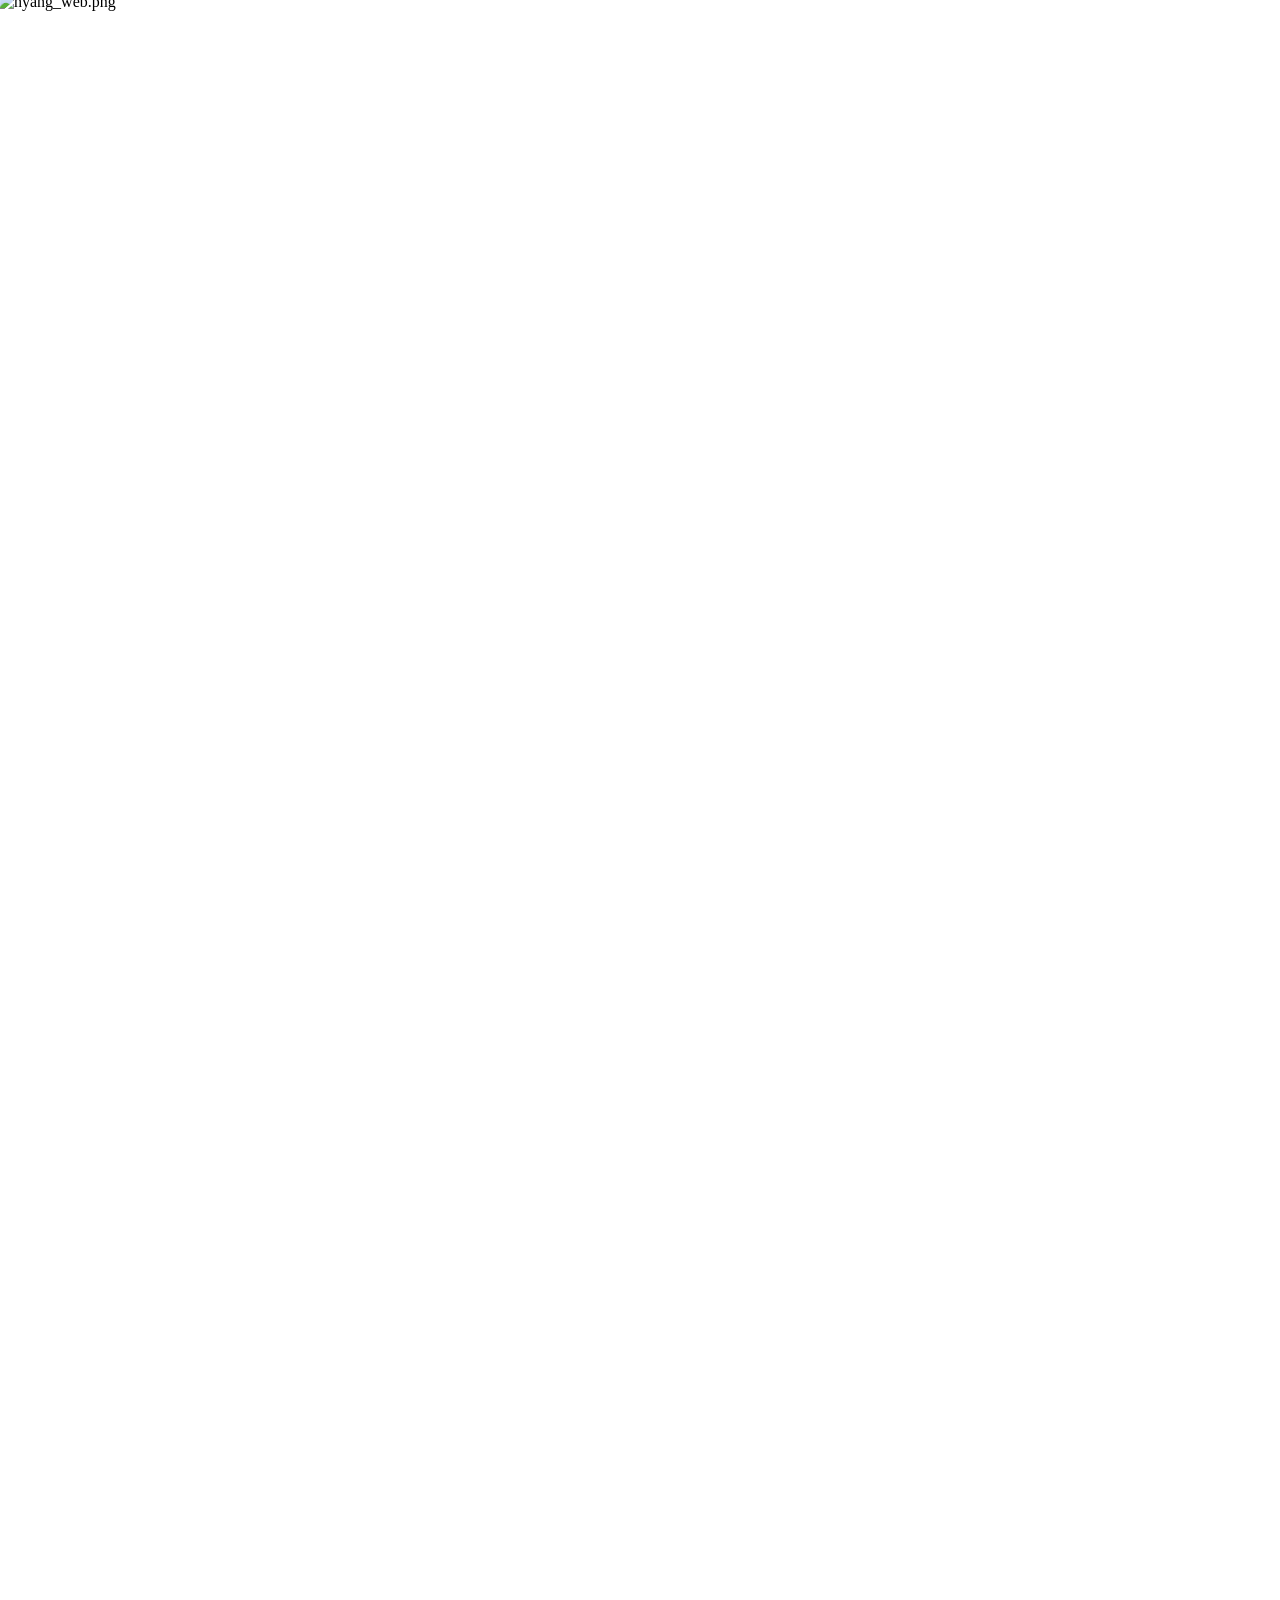
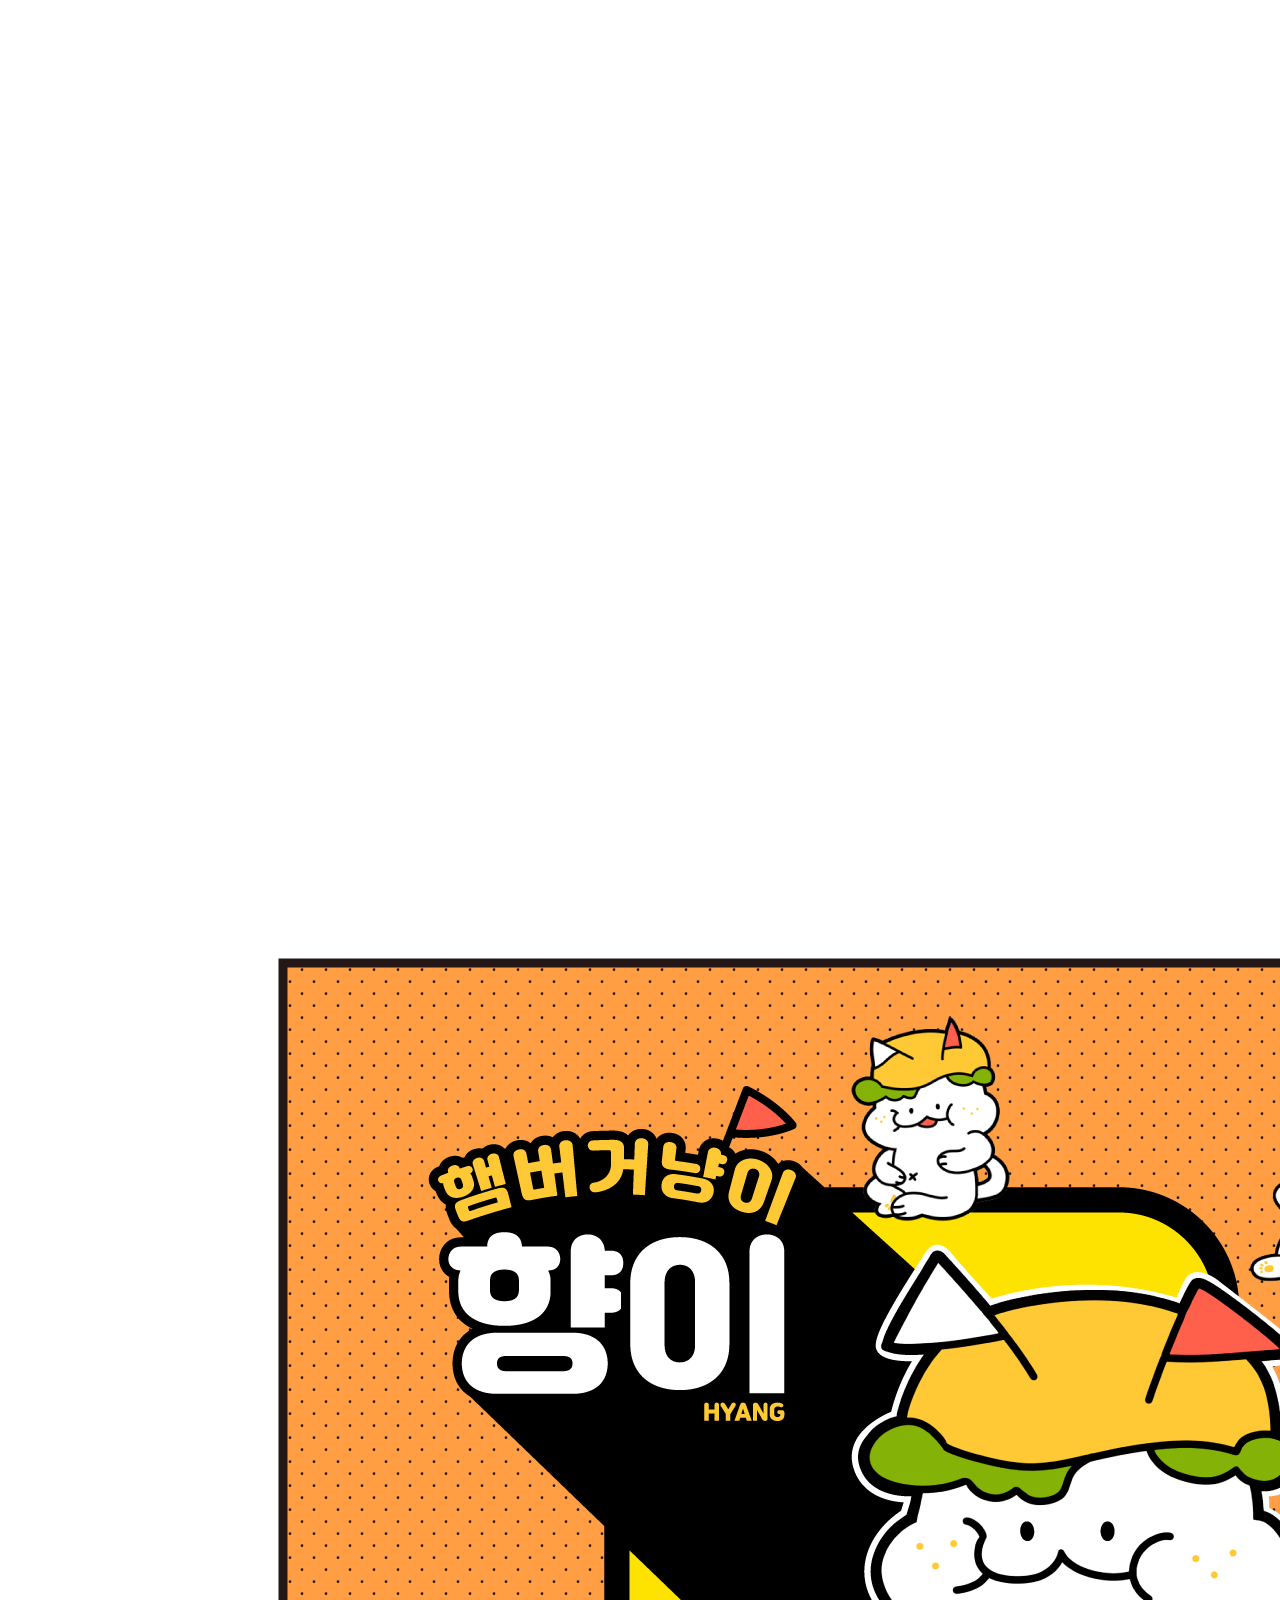
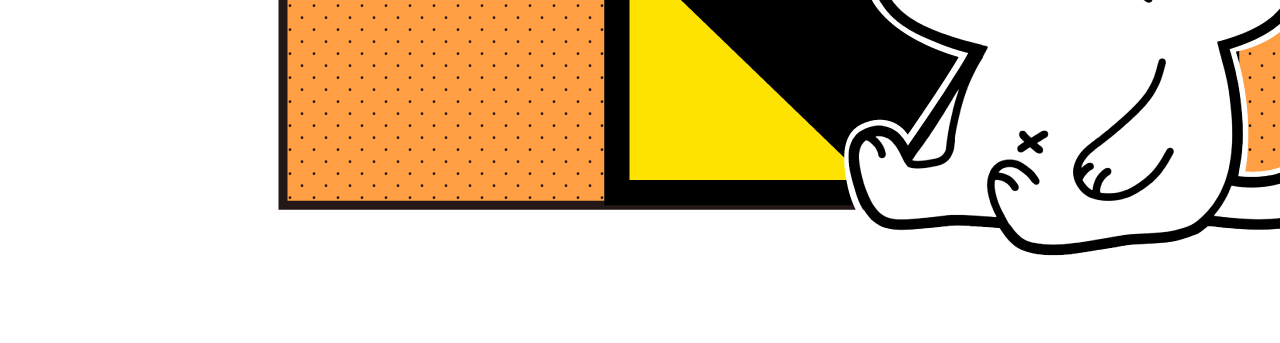
==== index.html @ d1ef73e7 "2" ====
<!DOCTYPE html>
<html>
<head>
<meta charset="utf-8">
<title>hyang</title>
<link rel="stylesheet" href="./hyang_style.css">
</head>
<body>
    <div class="banner"><a href="./img/hyang_web2.png" target="_blank"><img src="./img/hyang_banner_web.png" alt="hyang_web.png"></a></div>
    <div class="main"><img src="./img/hyang_web.png" alt="hyang_web.png"></div>

</body>
</html>
---- hyang_style.css ----
.banner{
    position: relative;
    top: 7350px;
    left: 270px;
}
.main{
    margin: -1000px 0 0 -10px;
}
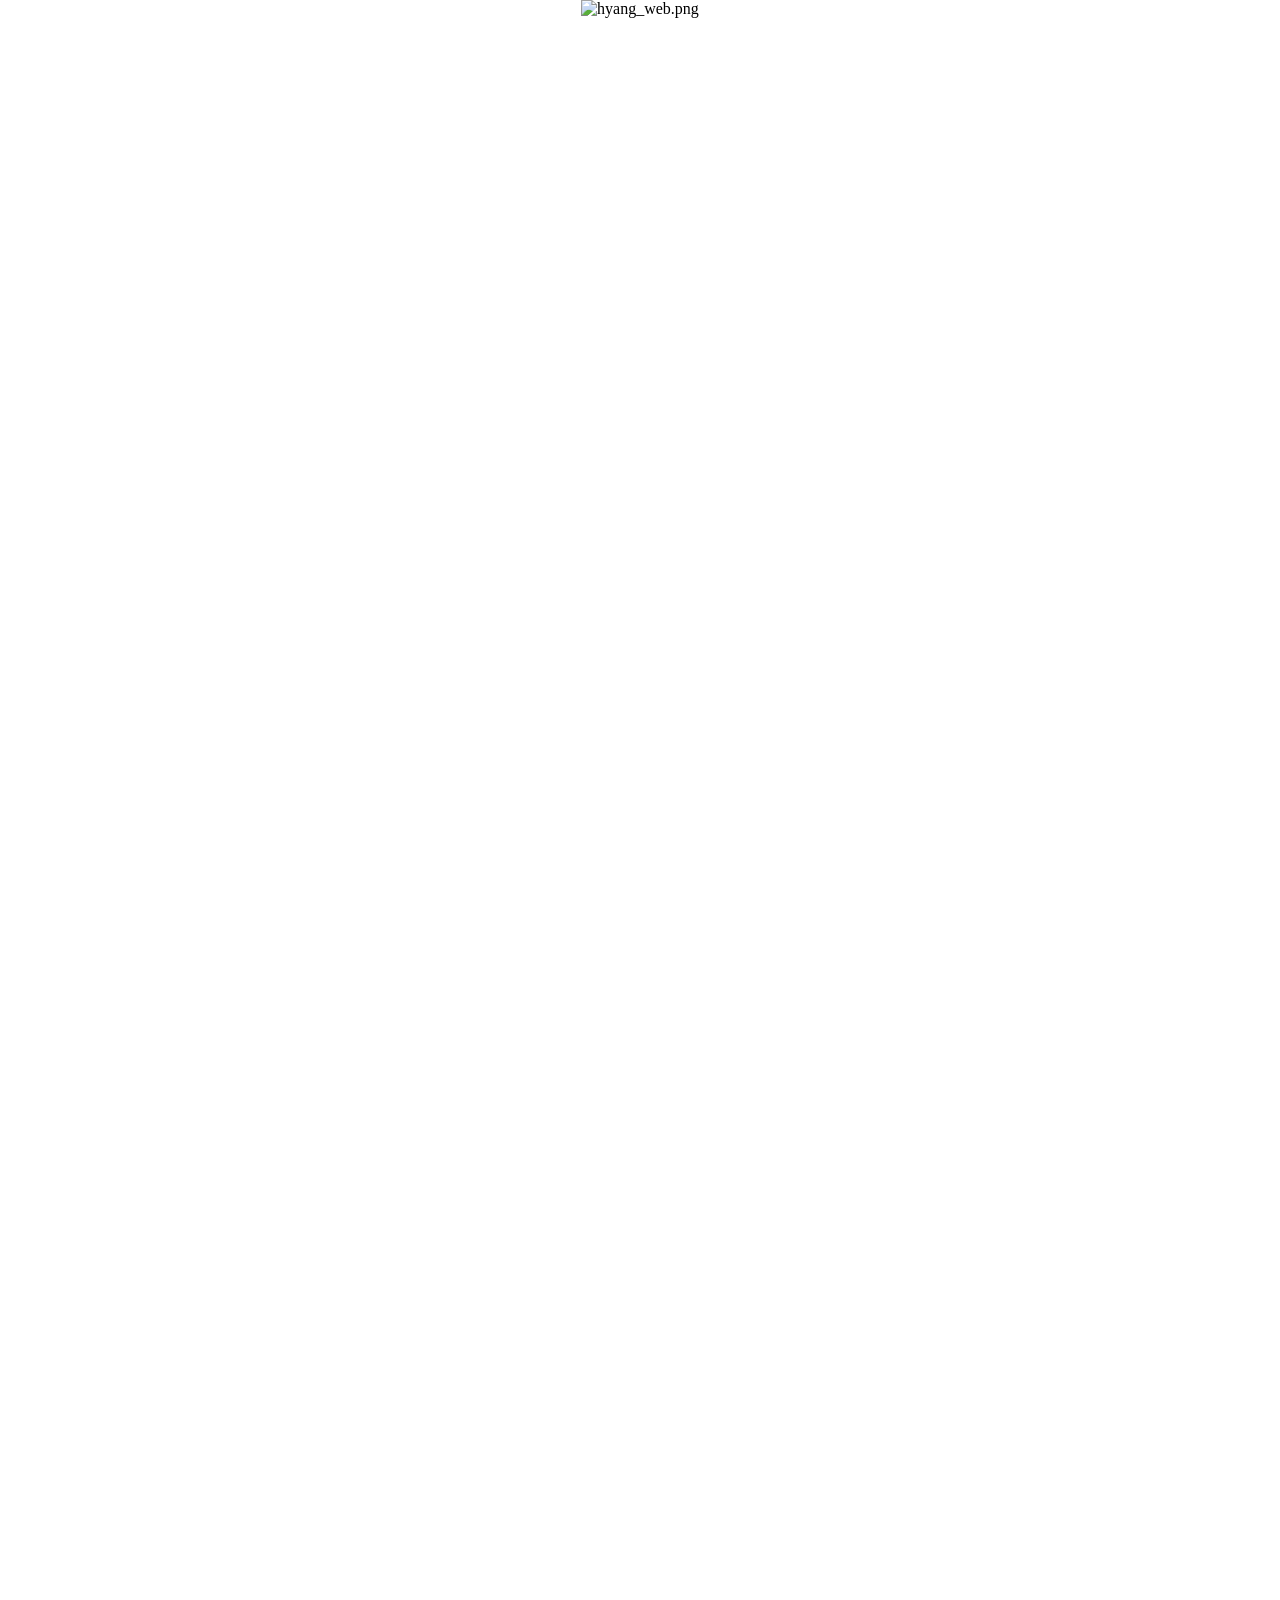
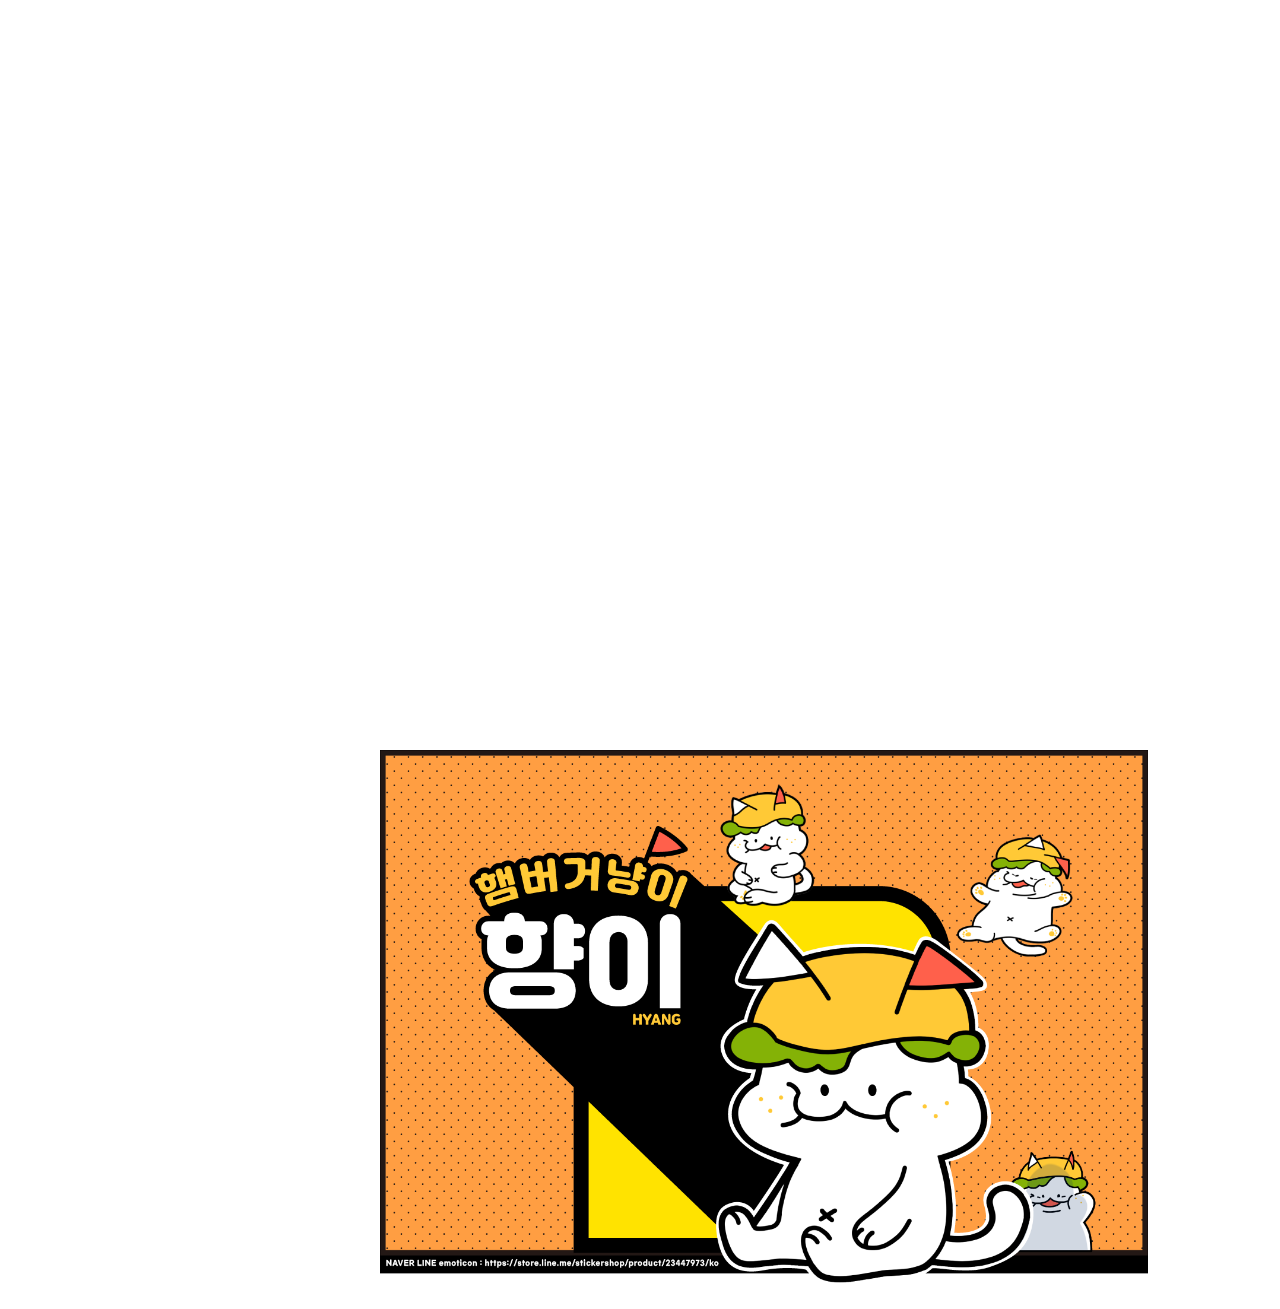
==== commit b9c7b8d8: "banner-modify" ====
--- a/index.html
+++ b/index.html
@@ -6,8 +6,7 @@
 <link rel="stylesheet" href="./hyang_style.css">
 </head>
 <body>
+    <div class="main"><img src="./img/hyang_web.png" alt="hyang_web.png"></div>
     <div class="banner"><a href="./img/hyang_web2.png" target="_blank"><img src="./img/hyang_banner_web.png" alt="hyang_web.png"></a></div>
-    <div class="main"><img src="./img/hyang_web.png" alt="hyang_web.png"></div>
-
 </body>
 </html>
--- a/hyang_style.css
+++ b/hyang_style.css
@@ -1,8 +1,67 @@
-.banner{
-    position: relative;
-    top: 7350px;
-    left: 270px;
+html{
+    overflow-x: hidden;
+}
+body{
+    margin: 0;
+}
+.banner img{
+    width: 70%;
+    height: auto;
+    text-align: center;
+    overflow: hidden;
+    background-size: cover;
+    position: absolute;
+    top: 7255px;
+    left: 280px;
 }
 .main{
-    margin: -1000px 0 0 -10px;
-}+    width: 100%;
+    height: auto;
+    text-align: center;
+    overflow: hidden;
+} 
+.main img{
+    width: 100%;
+    height: auto;
+    text-align: center;
+    overflow: hidden;
+}
+@media screen and (max-width: 1890px) {
+    .banner img{
+        width: 60%;
+        height: auto;
+        text-align: center;
+        overflow: hidden;
+        background-size: cover;
+        position: absolute;
+        top: 7150px;
+        left: 380px;
+    }
+    
+}
+@media screen and (max-width: 1080px) {
+    .banner img{
+        width: 50%;
+        height: auto;
+        text-align: center;
+        overflow: hidden;
+        background-size: cover;
+        position: absolute;
+        top: 4090px;
+        left: 260px;
+    }
+    
+}
+@media screen and (max-width: 500px) {
+    .banner img{
+        width: 50%;
+        height: auto;
+        text-align: center;
+        overflow: hidden;
+        background-size: cover;
+        position: absolute;
+        top: 1890px;
+        left: 120px;
+    }
+    
+}
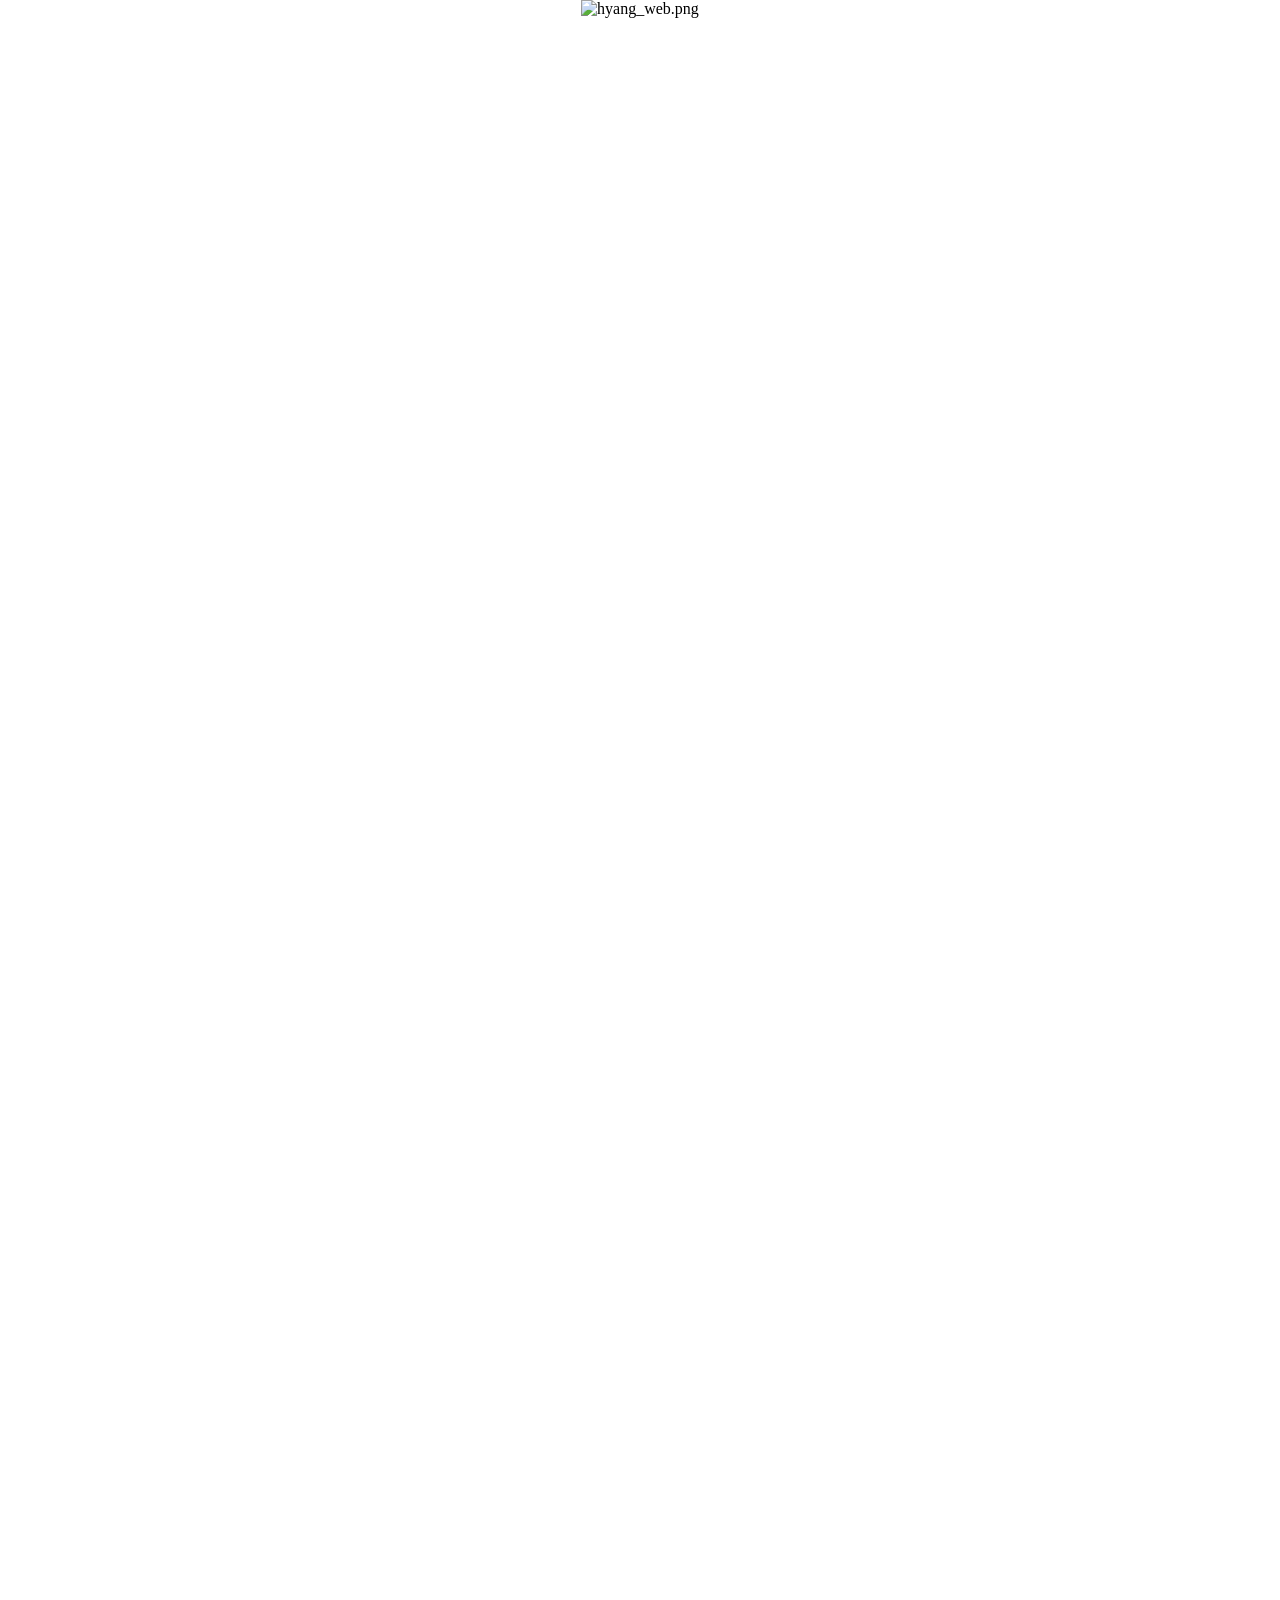
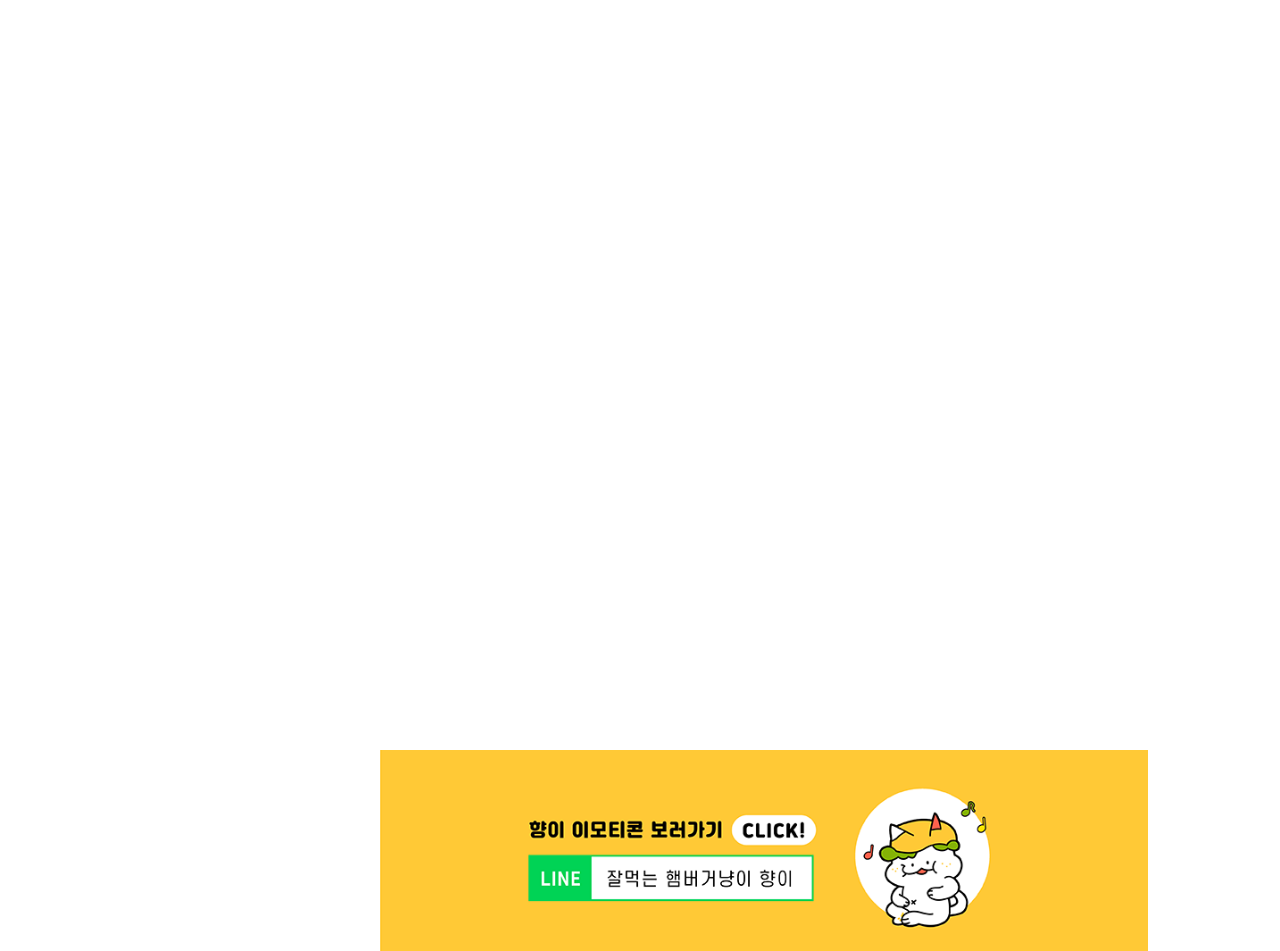
==== commit 71c90db7: "change" ====
--- a/index.html
+++ b/index.html
@@ -7,6 +7,6 @@
 </head>
 <body>
     <div class="main"><img src="./img/hyang_web.png" alt="hyang_web.png"></div>
-    <div class="banner"><a href="./img/hyang_web2.png" target="_blank"><img src="./img/hyang_banner_web.png" alt="hyang_web.png"></a></div>
+    <div class="banner"><a href="https://store.line.me/stickershop/product/23447973/ko" target="_blank"><img src="./img/hyang_banner_emoticon.png" alt="hyang_web.png"></a></div>
 </body>
 </html>
--- a/hyang_style.css
+++ b/hyang_style.css
@@ -5,14 +5,14 @@
     margin: 0;
 }
 .banner img{
-    width: 70%;
+    width: 85%;
     height: auto;
     text-align: center;
     overflow: hidden;
     background-size: cover;
     position: absolute;
-    top: 7255px;
-    left: 280px;
+    top: 8540px;
+    left: 200px;
 }
 .main{
     width: 100%;
@@ -36,10 +36,9 @@
         position: absolute;
         top: 7150px;
         left: 380px;
-    }
-    
+    } 
 }
-@media screen and (max-width: 1080px) {
+@media screen and (max-width: 1200px) {
     .banner img{
         width: 50%;
         height: auto;
@@ -47,10 +46,45 @@
         overflow: hidden;
         background-size: cover;
         position: absolute;
+        top: 4590px;
+        left: 300px;
+    }
+}
+@media screen and (max-width: 1080px) {
+    .banner img{
+        width: 60%;
+        height: auto;
+        text-align: center;
+        overflow: hidden;
+        background-size: cover;
+        position: absolute;
         top: 4090px;
-        left: 260px;
+        left: 200px;
     }
-    
+}
+@media screen and (max-width: 1030px) {
+    .banner img{
+        width: 60%;
+        height: auto;
+        text-align: center;
+        overflow: hidden;
+        background-size: cover;
+        position: absolute;
+        top: 3900px;
+        left: 200px;
+    }
+}
+@media screen and (max-width: 800px) {
+    .banner img{
+        width: 50%;
+        height: auto;
+        text-align: center;
+        overflow: hidden;
+        background-size: cover;
+        position: absolute;
+        top: 2990px;
+        left: 190px;
+    }  
 }
 @media screen and (max-width: 500px) {
     .banner img{
@@ -63,5 +97,4 @@
         top: 1890px;
         left: 120px;
     }
-    
 }
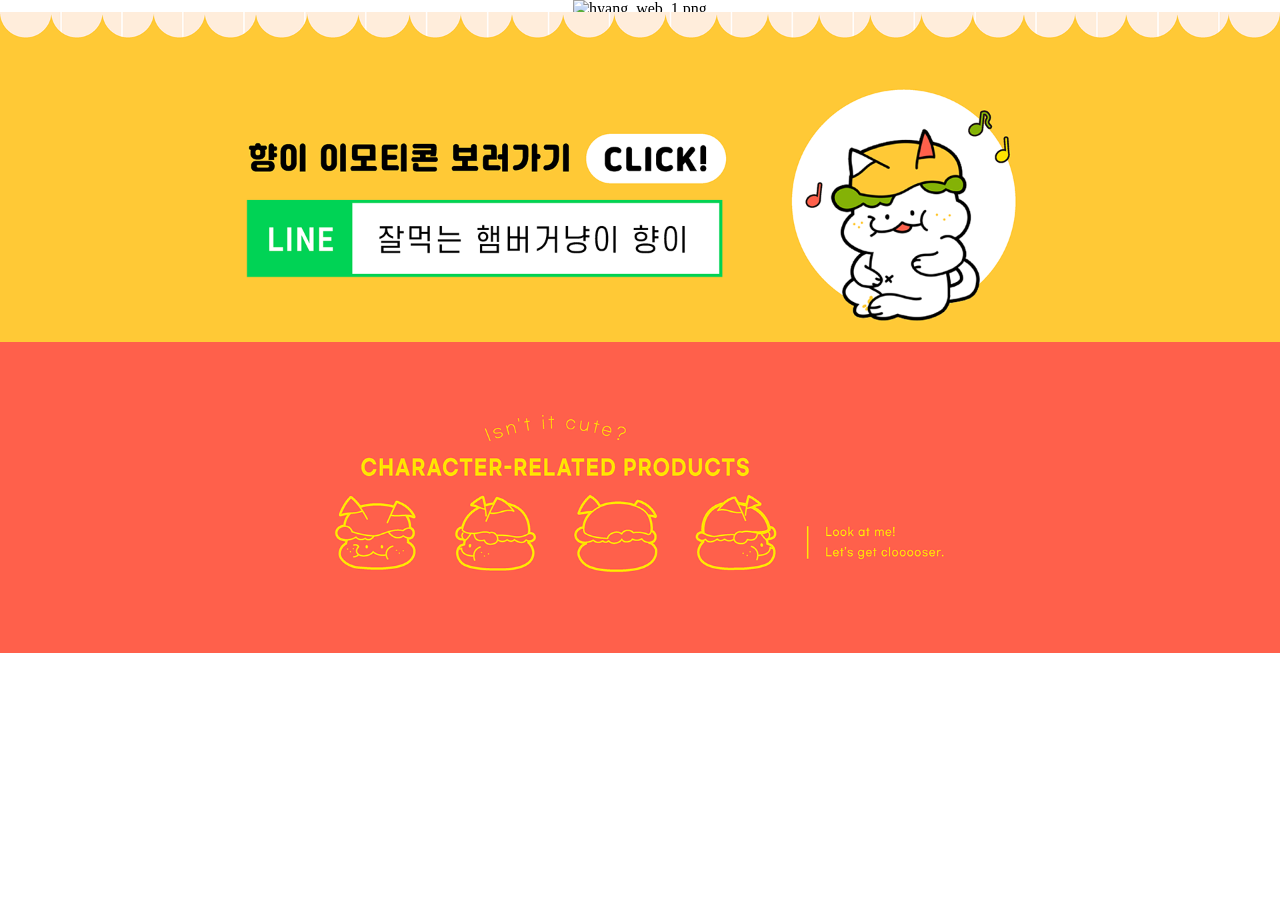
==== commit f52d6560: "margin" ====
--- a/index.html
+++ b/index.html
@@ -6,7 +6,9 @@
 <link rel="stylesheet" href="./hyang_style.css">
 </head>
 <body>
-    <div class="main"><img src="./img/hyang_web.png" alt="hyang_web.png"></div>
-    <div class="banner"><a href="https://store.line.me/stickershop/product/23447973/ko" target="_blank"><img src="./img/hyang_banner_emoticon.png" alt="hyang_web.png"></a></div>
+    <div class="main"><img src="./img/hyang_web_1.png" alt="hyang_web_1.png"></div>
+    <div class="banner"><a href="https://store.line.me/stickershop/product/23447973/ko" target="_blank">
+        <img src="./img/hyang_banner_emoticon.png" alt="hyang_web.png"></a></div>
+    <div class="web3"><img src="./img/hyang_web_3.png" alt="hyang_web_3.png"></div>
 </body>
 </html>
--- a/hyang_style.css
+++ b/hyang_style.css
@@ -4,15 +4,20 @@
 body{
     margin: 0;
 }
+.banner {
+    margin: -10px 0 0 0;
+    width: 100%;
+    height: auto;
+    text-align: center;
+    overflow: hidden;
+}
 .banner img{
-    width: 85%;
+    max-width: 100%;
     height: auto;
     text-align: center;
     overflow: hidden;
     background-size: cover;
-    position: absolute;
-    top: 8540px;
-    left: 200px;
+
 }
 .main{
     width: 100%;
@@ -26,75 +31,17 @@
     text-align: center;
     overflow: hidden;
 }
-@media screen and (max-width: 1890px) {
-    .banner img{
-        width: 60%;
-        height: auto;
-        text-align: center;
-        overflow: hidden;
-        background-size: cover;
-        position: absolute;
-        top: 7150px;
-        left: 380px;
-    } 
+.web3{
+    margin: -10px 0 0 0;
+    width: 100%;
+    height: auto;
+    text-align: center;
+    overflow: hidden;
 }
-@media screen and (max-width: 1200px) {
-    .banner img{
-        width: 50%;
-        height: auto;
-        text-align: center;
-        overflow: hidden;
-        background-size: cover;
-        position: absolute;
-        top: 4590px;
-        left: 300px;
-    }
+.web3 img{
+    margin: -10px 0 -10px 0;
+    max-width: 100%;
+    height: auto;
+    text-align: center;
+    overflow: hidden;
 }
-@media screen and (max-width: 1080px) {
-    .banner img{
-        width: 60%;
-        height: auto;
-        text-align: center;
-        overflow: hidden;
-        background-size: cover;
-        position: absolute;
-        top: 4090px;
-        left: 200px;
-    }
-}
-@media screen and (max-width: 1030px) {
-    .banner img{
-        width: 60%;
-        height: auto;
-        text-align: center;
-        overflow: hidden;
-        background-size: cover;
-        position: absolute;
-        top: 3900px;
-        left: 200px;
-    }
-}
-@media screen and (max-width: 800px) {
-    .banner img{
-        width: 50%;
-        height: auto;
-        text-align: center;
-        overflow: hidden;
-        background-size: cover;
-        position: absolute;
-        top: 2990px;
-        left: 190px;
-    }  
-}
-@media screen and (max-width: 500px) {
-    .banner img{
-        width: 50%;
-        height: auto;
-        text-align: center;
-        overflow: hidden;
-        background-size: cover;
-        position: absolute;
-        top: 1890px;
-        left: 120px;
-    }
-}
